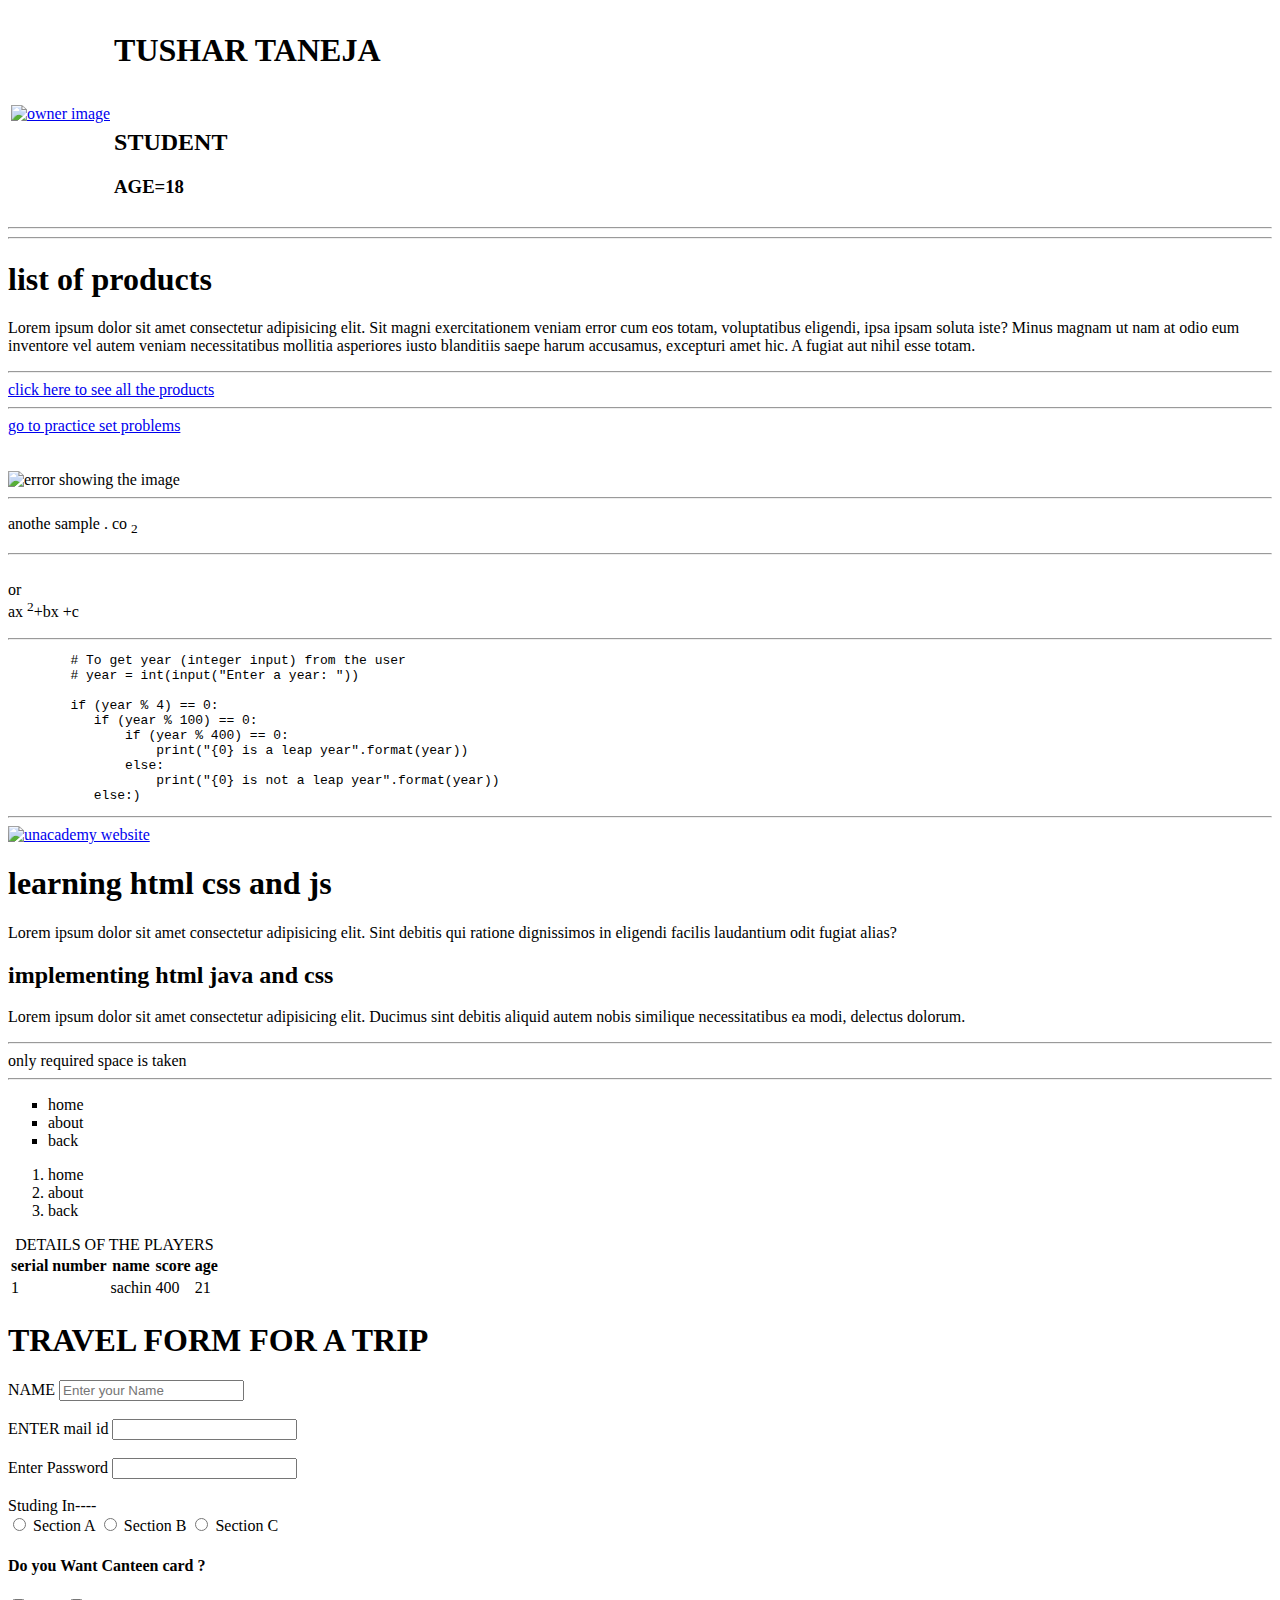
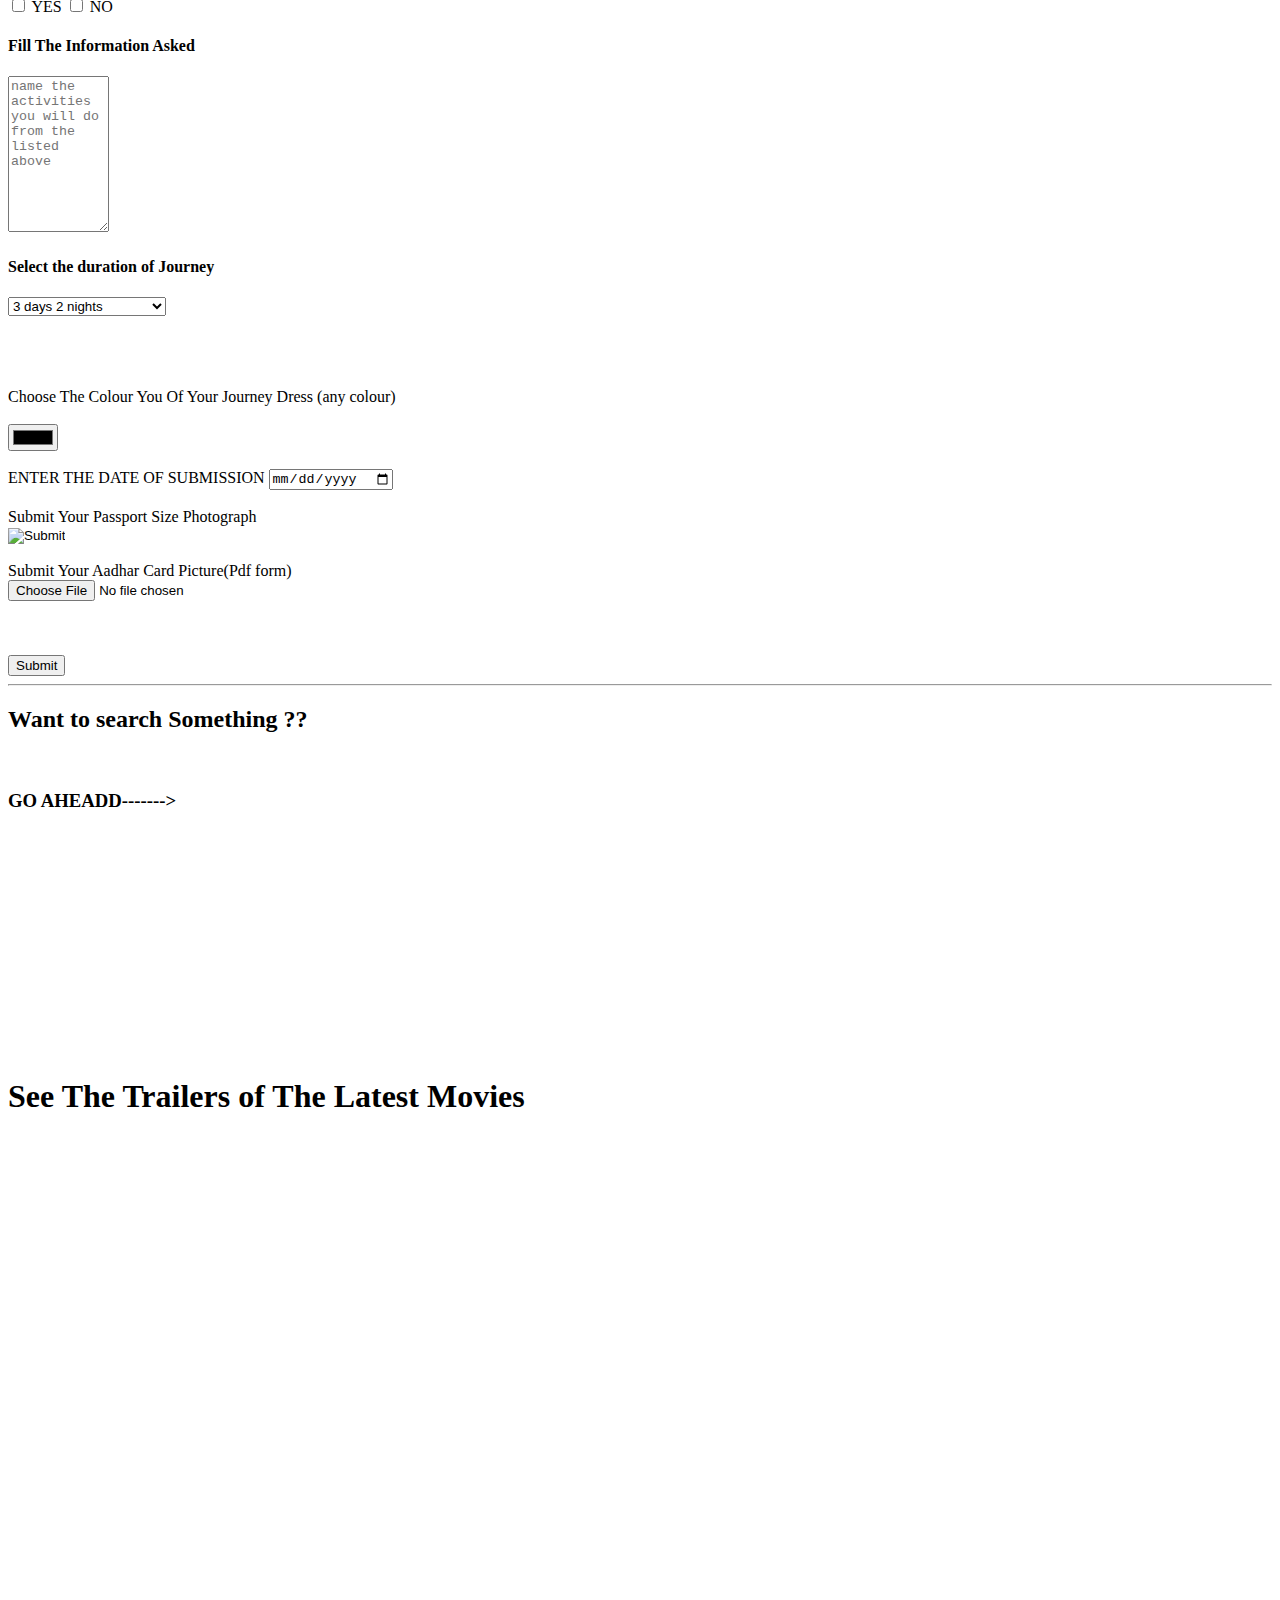
==== index.html @ 65cbde9c "personal" ====
<!DOCTYPE html>
<html lang="en">

<head>
    <meta charset="UTF-8">
    <meta http-equiv="X-UA-Compatible" content="IE=edge">
    <meta name="viewport" content="width=device-width, initial-scale=1.0">
    <title>All about HTML </title>
    <!-- <link href="style.css" rel="stylesheet"> -->
    <!-- USING OF FAVICON -->
    <link rel="shortcut icon" href="favicon.ico" type="image/x-icon">
    <link rel="stylesheet" href="css/style.css">
</head>

<body >
    
    <table>
        <tr>
           <td>
                <a href="/owner.html" target="_main"><img class="OWNER" src="images/mee.jpg" width="90px"  alt="owner image"></a></td>

            <td>
                <h1>TUSHAR TANEJA</h1><br><h2>STUDENT</h2> <h3>AGE=18</h3>
            </td>

            
               
            
       </tr>
 </table><hr><hr>



    <!-- improve this paragraph -->
    <h1>list of products</h1>
    <p>Lorem ipsum dolor sit amet consectetur adipisicing elit. Sit magni exercitationem veniam error cum eos totam,
        voluptatibus eligendi, ipsa ipsam soluta iste? Minus magnam ut nam at odio eum inventore vel autem veniam
        necessitatibus mollitia asperiores iusto blanditiis saepe harum accusamus, excepturi amet hic. A fugiat aut
        nihil esse totam.</p>
    <hr>
    <!-- absoute link -->
    <a href="https://amazon.com" target="_main">click here to see all the products </a><br>
    <hr>
    <!-- relative link -->
    <a href="/practice.html">go to practice set problems</a><br><br><br>
    <!-- img tag -->
    <img src="/download.jpg" width="140px" alt="error showing the image">
    <hr>
    <p> anothe sample . co <sub>2</sub>
        <hr>
        <br> or <br> ax <sup>2</sup>+bx +c
    </p>
    <hr>
    <pre>
        # To get year (integer input) from the user
        # year = int(input("Enter a year: "))
        
        if (year % 4) == 0:
           if (year % 100) == 0:
               if (year % 400) == 0:
                   print("{0} is a leap year".format(year))
               else:
                   print("{0} is not a leap year".format(year))
           else:)</pre>
    <hr>



    <a href="https://unacademy.com" target="_main"><img src="images/pict.jpg" alt="unacademy website"></a>

    <div>
        <h1>learning html css and js</h1>
        <p>Lorem ipsum dolor sit amet consectetur adipisicing elit. Sint debitis qui ratione dignissimos in eligendi
            facilis laudantium odit fugiat alias?</p>
    </div>

    <div>
        <h2>implementing html java and css</h2>
        <p>Lorem ipsum dolor sit amet consectetur adipisicing elit. Ducimus sint debitis aliquid autem nobis similique
            necessitatibus ea modi, delectus dolorum.
        </p>
    </div>
    <hr>
    <!-- div is an example of a block element -->
    <span>only required space is taken</span>
    <hr>
    <!-- span is an example of an inine element -->

    <!-- list -->

    <ul type="square">
        <li>home</li>
        <li>about</li>
        <li>back</li>

    </ul>


    <ol type="1">
        <li>home</li>
        <li>about</li>
        <li>back</li>

    </ol>

    <div>
        <table>
            <caption>DETAILS OF THE PLAYERS</caption>
            <tr>
                <th>serial number </th>
                <th>name</th>
                <th>score</th>
                <th>age</th>
            </tr>

            <tr>
                <td>1</td>
                <td>sachin</td>
                <td>400</td>
                <td>21</td>
            </tr>
        </table>

    </div>

    <!-- colspan  is used to bring different columns under one heading -->
    <!-- syntax is <th>colspan="3"> name</th> -->

<div>
    <!-- html forms -->
    <h1>TRAVEL FORM FOR A TRIP</h1>
    <form action="form.php">
        <!-- action attribute is used to determine that where will all the data entered in the form be handled -->
       <label>NAME   </label> <input type="text" placeholder="Enter your Name"><br><br>
       <label >ENTER mail id</label> <input type="email"><br><br>
      <label> Enter Password</label> <input type="password"><br><br>
<label>Studing In----</label><br>
        <input type="radio" value="section a" name="section" id="sectionida" />
        <label for="sectionida">Section A</label>


        <input type="radio" value="section b" name="section" id="sectionidb" />
        <label for="sectionidb">Section B</label>

        <input type="radio" value="section c" name="section" id="sectionidc" />
        <label for="sectionidc">Section C</label><br>


        <h4>Do you Want Canteen card ?</h4>

        <input type="checkbox" name="yesorno" id="canteencardans" class="red" />
        <label for="canteencardans">YES</label>

        <input type="checkbox" name="yesorno" id="canteencardanss" class="red" />
        <label for="canteencardanss">NO</label><br>
        <h4>Fill The Information Asked</h4>

        <textarea name="explain" id="explain" cols="10" rows="10"
            placeholder="name the activities you will do from the listed above"></textarea>


        <h4>Select the duration of Journey</h4>
        <select name="days" id="time">
            <option value="">3 days 2 nights</option>
            <option value="">4 days 3 nights</option>
            <option value="">5 days 4 nights</option>
            <option value="">stay till the group stays</option>

        </select><br><br><br><br><br>
        <label>Choose The Colour You Of Your Journey Dress (any colour)</label><br><br>
        <input type="color"><br><br>
       <label>ENTER THE DATE OF SUBMISSION</label> <input type="date"><br><br>
       <label>Submit Your Passport Size Photograph</label><br>
       <input type="image"><br><br>
       <label>Submit Your Aadhar Card Picture(Pdf form)</label><br>
       <input type="file"><br><br><br><br>
        <input type="submit" name="" >
    </form><hr></div>
    <!-- embedding a website -->
    <h2>Want to search Something ??</h2><br>
    <h3>GO AHEADD-------></h3><br><br><br><br>
    <iframe src="https:/bing.com" frameborder="0br
        " width="900px"></iframe>


    <!-- embedding a vedio -->

    <h1>See The Trailers of The Latest Movies</h1><br><br>
    <iframe width="560" height="315" src="https://www.youtube.com/embed/2cv2ueYnKjg" title="YouTube video player"
        frameborder="0" allow="accelerometer; autoplay; clipboard-write; encrypted-media; gyroscope; picture-in-picture"
        allowfullscreen></iframe>

    <iframe width="560" height="315" src="https://www.youtube.com/embed/6ZfuNTqbHE8" title="YouTube video player"
        frameborder="0" allow="accelerometer; autoplay; clipboard-write; encrypted-media; gyroscope; picture-in-picture"
        allowfullscreen></iframe>



    <iframe width="560" height="315" src="https://www.youtube.com/embed/Ke1Y3P9D0Bc" title="YouTube video player"
        frameborder="0" allow="accelerometer; autoplay; clipboard-write; encrypted-media; gyroscope; picture-in-picture"
        allowfullscreen></iframe>

    <iframe width="560" height="315" src="https://www.youtube.com/embed/1Q8fG0TtVAY" title="YouTube video player"
        frameborder="0" allow="accelerometer; autoplay; clipboard-write; encrypted-media; gyroscope; picture-in-picture"
        allowfullscreen></iframe>


    <!-- SEARCH ENGINE OPTIMIZATION (SEO) -->





</body>


</html>
---- style.css ----
body{
    background-color: #8fd6e1;
    
}
hr{
    border-style: none ;
    border-top-style:dotted ;     
    width: 60%;
    border-width:2px;
    border-color :rgb(255, 0, 157);
}

h1:hover{
color: brown;
font-family: Verdana, Geneva, Tahoma, sans-serif;
}

/* 
we use classes to provide different styles to same tags used at different places.
if a class is diary then to add style tu it use syntax--
     .diary{
         background-color:red;
     }
*/     
.OWNER{ 
    border-radius: 50px;
} 

/* ID is used for a specific element and is unique for a page.
prefrence is given to ID first and then to class.
if id is bed then syntax to add style is----
     #bed{
         background-colour:red;
     }


/* pseudo class is very imp*/
h1{
    color:green;
    
    font-family: 'Handlee', cursive;
}

img{position: relative;
    left: 5px;
}

.pro{
    text-decoration: underline;
}
.name{
    margin: 0 auto 0 auto;
}
.top-container{
    position: relative;
    padding-top: 100px;
}

.bottom{
    position: absolute;
    left: 400px;
}
.top{
      position: absolute;
     left: 900px;
     top: 200px;
}
.bottom-container{
   background-color:#018bfe;
}

.skills{
    position: relative;
    text-align: left;
}

.skilli{
    text-align: left;
}
.btn {
    background: #1605ff;
    background-image: -webkit-linear-gradient(top, #1605ff, #0afada);
    background-image: -moz-linear-gradient(top, #1605ff, #0afada);
    background-image: -ms-linear-gradient(top, #1605ff, #0afada);
    background-image: -o-linear-gradient(top, #1605ff, #0afada);
    background-image: linear-gradient(to bottom, #1605ff, #0afada);
    -webkit-border-radius: 20;
    -moz-border-radius: 20;
    border-radius: 20px;
    font-family: Arial;
    color: #ffffff;
    font-size: 20px;
    padding: 10px 20px 10px 20px;
    text-decoration: none;
  }
  
  .btn:hover {
    background: #ff00ee;
    background-image: -webkit-linear-gradient(top, #ff00ee, #4613f0);
    background-image: -moz-linear-gradient(top, #ff00ee, #4613f0);
    background-image: -ms-linear-gradient(top, #ff00ee, #4613f0);
    background-image: -o-linear-gradient(top, #ff00ee, #4613f0);
    background-image: linear-gradient(to bottom, #ff00ee, #4613f0);
    text-decoration: none;
  }

  a{
      margin: 10px 20px;
      text-decoration: none;
  }
  a:hover{
      color: #eaf6f6;
  }
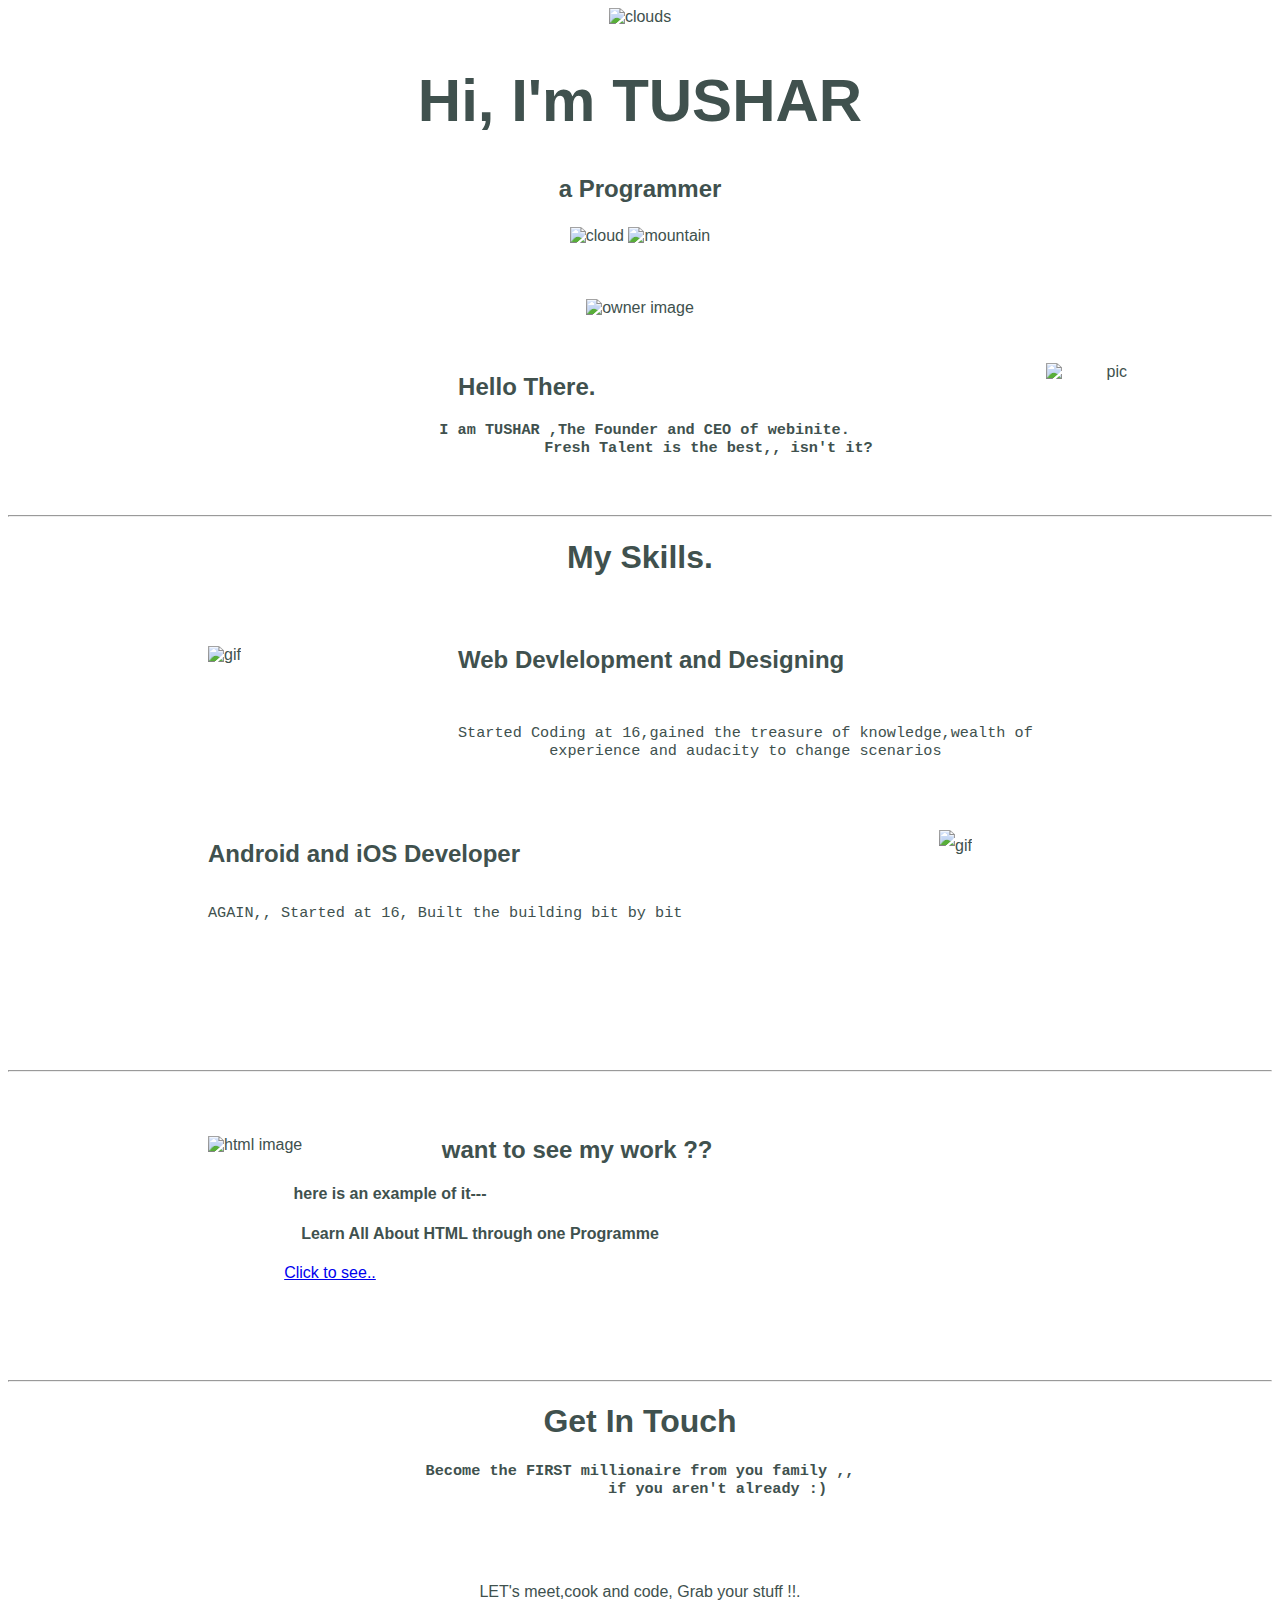
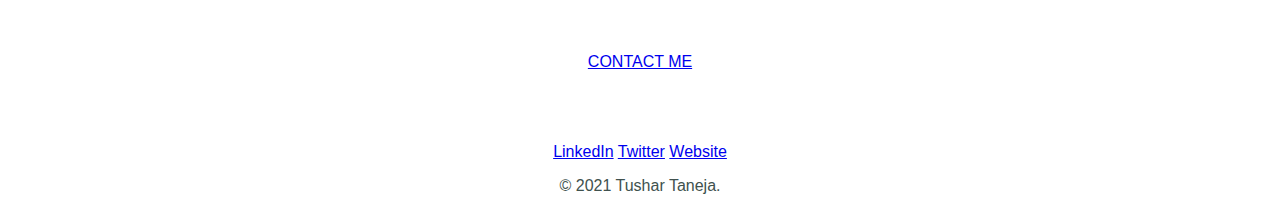
==== commit 86722e3e: "files changed" ====
--- a/index.html
+++ b/index.html
@@ -1,217 +1,90 @@
 <!DOCTYPE html>
 <html lang="en">
-
 <head>
     <meta charset="UTF-8">
     <meta http-equiv="X-UA-Compatible" content="IE=edge">
     <meta name="viewport" content="width=device-width, initial-scale=1.0">
-    <title>All about HTML </title>
-    <!-- <link href="style.css" rel="stylesheet"> -->
-    <!-- USING OF FAVICON -->
-    <link rel="shortcut icon" href="favicon.ico" type="image/x-icon">
-    <link rel="stylesheet" href="css/style.css">
+    <title>TUSHAR TANEJA</title>
+    <link rel="stylesheet" href="/css/style.css">
+    <link rel="preconnect" href="https://fonts.gstatic.com">
+<link href="https://fonts.googleapis.com/css2?family=Dancing+Script&family=Handlee&family=Parisienne&display=swap" rel="stylesheet">
+<style>
+  h2:hover{ color: rgb(8, 118, 221);
+  font-family: 'Lucida Sans', 'Lucida Sans Regular', 'Lucida Grande', 'Lucida Sans Unicode', Geneva, Verdana, sans-serif;}
+</style>
 </head>
 
-<body >
-    
-    <table>
-        <tr>
-           <td>
-                <a href="/owner.html" target="_main"><img class="OWNER" src="images/mee.jpg" width="90px"  alt="owner image"></a></td>
 
-            <td>
-                <h1>TUSHAR TANEJA</h1><br><h2>STUDENT</h2> <h3>AGE=18</h3>
-            </td>
-
-            
-               
-            
-       </tr>
- </table><hr><hr>
+<body style="text-align: center; font-family: Verdana, Geneva, Tahoma, sans-serif, sans-serif; color: #40514E;">
+    <div class="top-container">
+        <img class="top" src="/images/cloud.png" alt="clouds"> 
+        <h1 style="font-size: 60px;">Hi, I'm TUSHAR</h1> 
+         <h2> <p>a   <span class="pro">Pro</span>grammer</p></h2>
+        <img class="bottom" src="/images/cloud.png" alt="cloud">
+        <img style="width: 40%;" src="/images/mountain.png" alt="mountain"><br><br><br><br>
 
 
 
-    <!-- improve this paragraph -->
-    <h1>list of products</h1>
-    <p>Lorem ipsum dolor sit amet consectetur adipisicing elit. Sit magni exercitationem veniam error cum eos totam,
-        voluptatibus eligendi, ipsa ipsam soluta iste? Minus magnam ut nam at odio eum inventore vel autem veniam
-        necessitatibus mollitia asperiores iusto blanditiis saepe harum accusamus, excepturi amet hic. A fugiat aut
-        nihil esse totam.</p>
-    <hr>
-    <!-- absoute link -->
-    <a href="https://amazon.com" target="_main">click here to see all the products </a><br>
-    <hr>
-    <!-- relative link -->
-    <a href="/practice.html">go to practice set problems</a><br><br><br>
-    <!-- img tag -->
-    <img src="/download.jpg" width="140px" alt="error showing the image">
-    <hr>
-    <p> anothe sample . co <sub>2</sub>
+    </div>
+
+    <div class="middle-container">
+        <div class="profile">
+          <img src="/images/tush.jpg" alt="owner image"  width="250px" class="owner"><br><br><br>
+          <img style="float:right; width: 10%; padding-right: 100px; padding-top: 10px;" src="/images/giphy.webp" alt="pic">
+          <h2>Hello There.</h2>
+          <pre><h3> I am TUSHAR ,The Founder and CEO of webinite.
+               Fresh Talent is the best,, isn't it?</h3>
+          </pre>
+        </div>
         <hr>
-        <br> or <br> ax <sup>2</sup>+bx +c
-    </p>
-    <hr>
-    <pre>
-        # To get year (integer input) from the user
-        # year = int(input("Enter a year: "))
+        <div >
+          <h1>My Skills.</h1>
+          <div style="margin: 70px auto 70px auto; "  >
+              <img style="float: left;padding-left: 200px;" src="/images/200w.webp" alt="gif">
+            <h2 style="text-align: left; padding-left: 450px; ;">Web Devlelopment and Designing</h2>
+           <pre> <h3 style="text-align: left; padding-left: 450px;font-weight:lighter ">Started Coding at 16,gained the treasure of knowledge,wealth of
+          experience and audacity to change scenarios</h3></pre>
+            
+          </div >
+          <div style="margin-bottom: 80px;line-height: 2; " >
+            <img style="float:right; padding-right: 300px;" class="" src="/images/200.webp" alt="gif">
+            <h2 style="text-align: left; padding-left: 200px; ">Android and iOS Developer</h2>
+            <pre><h3 style="text-align: left; padding-left:200px ;font-weight:lighter;">AGAIN,, Started at 16, Built the building bit by bit</h3></pre>
+          </div>
+        </div>
+        <br><br><br><hr><br><br>
+        <div  class="">
+          <img style="float: left; padding-left: 200px;" src="/images/ht.webp" alt="html image">
+        <h2 style="padding-right: 420px;">want to see my work ??</h2>
+        <h4 style="padding-right: 500px;">here is an example of it---</h4>
+        <h4 style="padding-right: 320px;">Learn All About HTML through one Programme</h4>
         
-        if (year % 4) == 0:
-           if (year % 100) == 0:
-               if (year % 400) == 0:
-                   print("{0} is a leap year".format(year))
-               else:
-                   print("{0} is not a leap year".format(year))
-           else:)</pre>
-    <hr>
+        <a style="padding-right: 620px;" href="/tushar.html"target="_main">Click to see..</a>
+        </div> <br><br><br><br><br><hr>
+
+
+        <!-- style="text-align: right;" -->
 
 
 
-    <a href="https://unacademy.com" target="_main"><img src="images/pict.jpg" alt="unacademy website"></a>
-
-    <div>
-        <h1>learning html css and js</h1>
-        <p>Lorem ipsum dolor sit amet consectetur adipisicing elit. Sint debitis qui ratione dignissimos in eligendi
-            facilis laudantium odit fugiat alias?</p>
-    </div>
-
-    <div>
-        <h2>implementing html java and css</h2>
-        <p>Lorem ipsum dolor sit amet consectetur adipisicing elit. Ducimus sint debitis aliquid autem nobis similique
-            necessitatibus ea modi, delectus dolorum.
-        </p>
-    </div>
-    <hr>
-    <!-- div is an example of a block element -->
-    <span>only required space is taken</span>
-    <hr>
-    <!-- span is an example of an inine element -->
-
-    <!-- list -->
-
-    <ul type="square">
-        <li>home</li>
-        <li>about</li>
-        <li>back</li>
-
-    </ul>
-
-
-    <ol type="1">
-        <li>home</li>
-        <li>about</li>
-        <li>back</li>
-
-    </ol>
-
-    <div>
-        <table>
-            <caption>DETAILS OF THE PLAYERS</caption>
-            <tr>
-                <th>serial number </th>
-                <th>name</th>
-                <th>score</th>
-                <th>age</th>
-            </tr>
-
-            <tr>
-                <td>1</td>
-                <td>sachin</td>
-                <td>400</td>
-                <td>21</td>
-            </tr>
-        </table>
-
-    </div>
-
-    <!-- colspan  is used to bring different columns under one heading -->
-    <!-- syntax is <th>colspan="3"> name</th> -->
-
-<div>
-    <!-- html forms -->
-    <h1>TRAVEL FORM FOR A TRIP</h1>
-    <form action="form.php">
-        <!-- action attribute is used to determine that where will all the data entered in the form be handled -->
-       <label>NAME   </label> <input type="text" placeholder="Enter your Name"><br><br>
-       <label >ENTER mail id</label> <input type="email"><br><br>
-      <label> Enter Password</label> <input type="password"><br><br>
-<label>Studing In----</label><br>
-        <input type="radio" value="section a" name="section" id="sectionida" />
-        <label for="sectionida">Section A</label>
-
-
-        <input type="radio" value="section b" name="section" id="sectionidb" />
-        <label for="sectionidb">Section B</label>
-
-        <input type="radio" value="section c" name="section" id="sectionidc" />
-        <label for="sectionidc">Section C</label><br>
-
-
-        <h4>Do you Want Canteen card ?</h4>
-
-        <input type="checkbox" name="yesorno" id="canteencardans" class="red" />
-        <label for="canteencardans">YES</label>
-
-        <input type="checkbox" name="yesorno" id="canteencardanss" class="red" />
-        <label for="canteencardanss">NO</label><br>
-        <h4>Fill The Information Asked</h4>
-
-        <textarea name="explain" id="explain" cols="10" rows="10"
-            placeholder="name the activities you will do from the listed above"></textarea>
-
-
-        <h4>Select the duration of Journey</h4>
-        <select name="days" id="time">
-            <option value="">3 days 2 nights</option>
-            <option value="">4 days 3 nights</option>
-            <option value="">5 days 4 nights</option>
-            <option value="">stay till the group stays</option>
-
-        </select><br><br><br><br><br>
-        <label>Choose The Colour You Of Your Journey Dress (any colour)</label><br><br>
-        <input type="color"><br><br>
-       <label>ENTER THE DATE OF SUBMISSION</label> <input type="date"><br><br>
-       <label>Submit Your Passport Size Photograph</label><br>
-       <input type="image"><br><br>
-       <label>Submit Your Aadhar Card Picture(Pdf form)</label><br>
-       <input type="file"><br><br><br><br>
-        <input type="submit" name="" >
-    </form><hr></div>
-    <!-- embedding a website -->
-    <h2>Want to search Something ??</h2><br>
-    <h3>GO AHEADD-------></h3><br><br><br><br>
-    <iframe src="https:/bing.com" frameborder="0br
-        " width="900px"></iframe>
-
-
-    <!-- embedding a vedio -->
-
-    <h1>See The Trailers of The Latest Movies</h1><br><br>
-    <iframe width="560" height="315" src="https://www.youtube.com/embed/2cv2ueYnKjg" title="YouTube video player"
-        frameborder="0" allow="accelerometer; autoplay; clipboard-write; encrypted-media; gyroscope; picture-in-picture"
-        allowfullscreen></iframe>
-
-    <iframe width="560" height="315" src="https://www.youtube.com/embed/6ZfuNTqbHE8" title="YouTube video player"
-        frameborder="0" allow="accelerometer; autoplay; clipboard-write; encrypted-media; gyroscope; picture-in-picture"
-        allowfullscreen></iframe>
-
-
-
-    <iframe width="560" height="315" src="https://www.youtube.com/embed/Ke1Y3P9D0Bc" title="YouTube video player"
-        frameborder="0" allow="accelerometer; autoplay; clipboard-write; encrypted-media; gyroscope; picture-in-picture"
-        allowfullscreen></iframe>
-
-    <iframe width="560" height="315" src="https://www.youtube.com/embed/1Q8fG0TtVAY" title="YouTube video player"
-        frameborder="0" allow="accelerometer; autoplay; clipboard-write; encrypted-media; gyroscope; picture-in-picture"
-        allowfullscreen></iframe>
-
-
-    <!-- SEARCH ENGINE OPTIMIZATION (SEO) -->
-
-
-
-
-
+        <div class="contact-me">
+          <h1>Get In Touch</h1>
+          <pre><h3>Become the FIRST millionaire from you family ,,
+                 if you aren't already :)
+          </h3></pre><br><br>
+          <p>LET's meet,cook and code, Grab your stuff !!.</p><br><br>
+          <a class="btn" href="mailto:tushartaneja24@gmail.com" target="_blank">CONTACT ME</a>
+        </div>
+      </div><br><br><br><br>
+      
+      
+      <div class="bottom-container">
+        <a class="footer-link" href="https://www.linkedin.com/">LinkedIn</a>
+        <a class="footer-link" href="https://twitter.com/">Twitter</a>
+        <a class="footer-link" href="https://www.appbrewery.co/">Website</a>
+        <p>© 2021 Tushar Taneja.</p>
+      </div>
+      
+    
 </body>
-
-
 </html>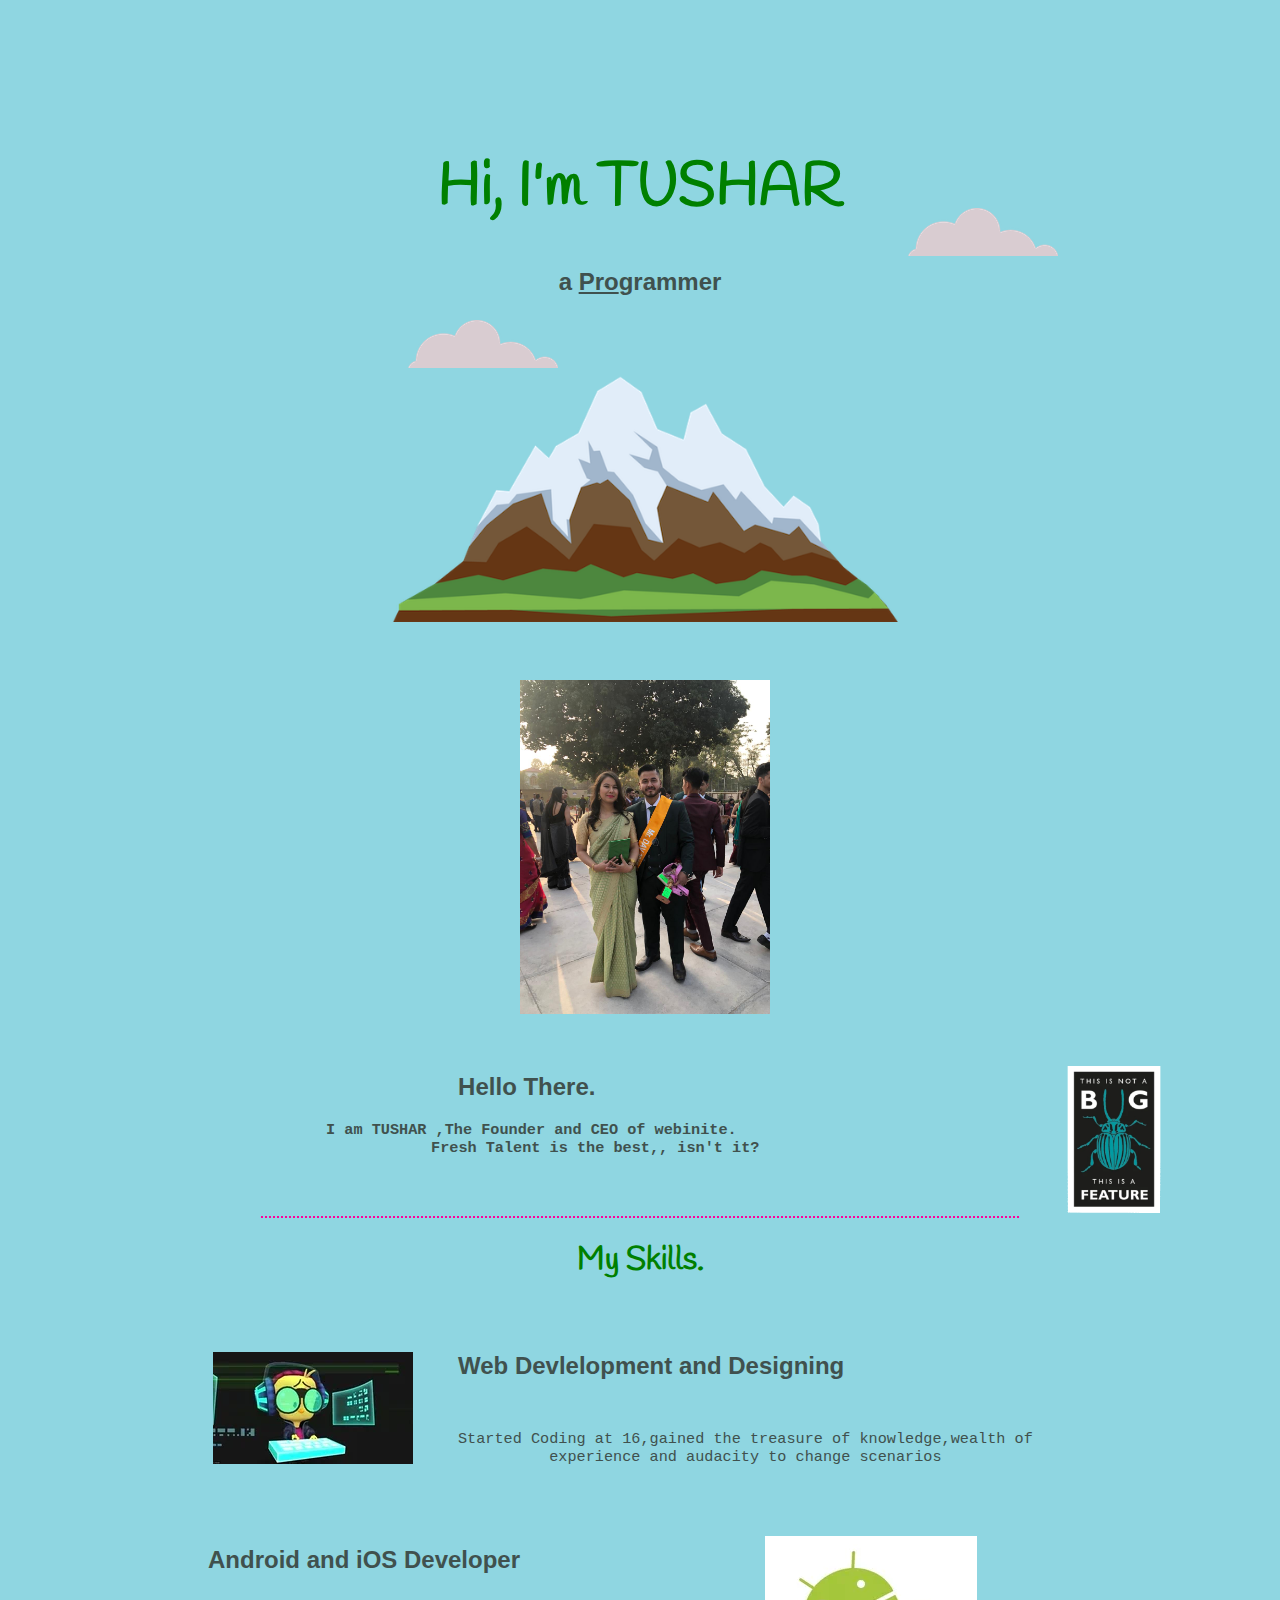
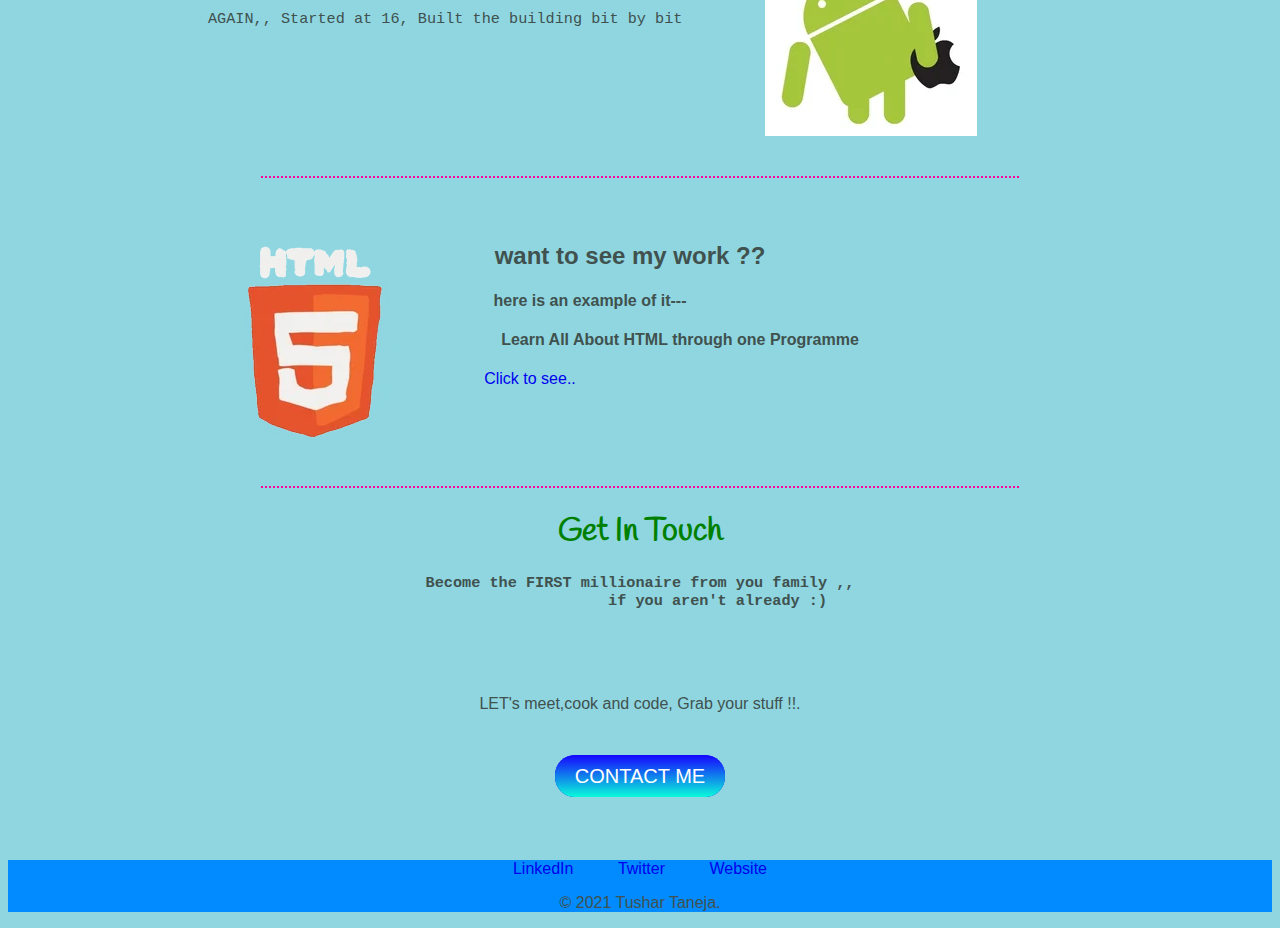
==== commit 53d307c8: "updated" ====
--- a/index.html
+++ b/index.html
@@ -5,7 +5,7 @@
     <meta http-equiv="X-UA-Compatible" content="IE=edge">
     <meta name="viewport" content="width=device-width, initial-scale=1.0">
     <title>TUSHAR TANEJA</title>
-    <link rel="stylesheet" href="/css/style.css">
+    <link rel="stylesheet" href="style.css">
     <link rel="preconnect" href="https://fonts.gstatic.com">
 <link href="https://fonts.googleapis.com/css2?family=Dancing+Script&family=Handlee&family=Parisienne&display=swap" rel="stylesheet">
 <style>
--- a/style.css
+++ b/style.css
@@ -0,0 +1,115 @@
+body{
+    background-color: #8fd6e1;
+    
+}
+hr{
+    border-style: none ;
+    border-top-style:dotted ;     
+    width: 60%;
+    border-width:2px;
+    border-color :rgb(255, 0, 157);
+}
+
+h1:hover{
+color: brown;
+font-family: Verdana, Geneva, Tahoma, sans-serif;
+}
+
+/* 
+we use classes to provide different styles to same tags used at different places.
+if a class is diary then to add style tu it use syntax--
+     .diary{
+         background-color:red;
+     }
+*/     
+.OWNER{ 
+    border-radius: 50px;
+} 
+
+/* ID is used for a specific element and is unique for a page.
+prefrence is given to ID first and then to class.
+if id is bed then syntax to add style is----
+     #bed{
+         background-colour:red;
+     }
+
+
+/* pseudo class is very imp*/
+h1{
+    color:green;
+    
+    font-family: 'Handlee', cursive;
+}
+
+img{position: relative;
+    left: 5px;
+}
+
+.pro{
+    text-decoration: underline;
+}
+.name{
+    margin: 0 auto 0 auto;
+}
+.top-container{
+    position: relative;
+    padding-top: 100px;
+}
+
+.bottom{
+    position: absolute;
+    left: 400px;
+}
+.top{
+      position: absolute;
+     left: 900px;
+     top: 200px;
+}
+.bottom-container{
+   background-color:#018bfe;
+}
+
+.skills{
+    position: relative;
+    text-align: left;
+}
+
+.skilli{
+    text-align: left;
+}
+.btn {
+    background: #1605ff;
+    background-image: -webkit-linear-gradient(top, #1605ff, #0afada);
+    background-image: -moz-linear-gradient(top, #1605ff, #0afada);
+    background-image: -ms-linear-gradient(top, #1605ff, #0afada);
+    background-image: -o-linear-gradient(top, #1605ff, #0afada);
+    background-image: linear-gradient(to bottom, #1605ff, #0afada);
+    -webkit-border-radius: 20;
+    -moz-border-radius: 20;
+    border-radius: 20px;
+    font-family: Arial;
+    color: #ffffff;
+    font-size: 20px;
+    padding: 10px 20px 10px 20px;
+    text-decoration: none;
+  }
+  
+  .btn:hover {
+    background: #ff00ee;
+    background-image: -webkit-linear-gradient(top, #ff00ee, #4613f0);
+    background-image: -moz-linear-gradient(top, #ff00ee, #4613f0);
+    background-image: -ms-linear-gradient(top, #ff00ee, #4613f0);
+    background-image: -o-linear-gradient(top, #ff00ee, #4613f0);
+    background-image: linear-gradient(to bottom, #ff00ee, #4613f0);
+    text-decoration: none;
+  }
+
+  a{
+      margin: 10px 20px;
+      text-decoration: none;
+  }
+  a:hover{
+      color: #eaf6f6;
+  }
+  
+
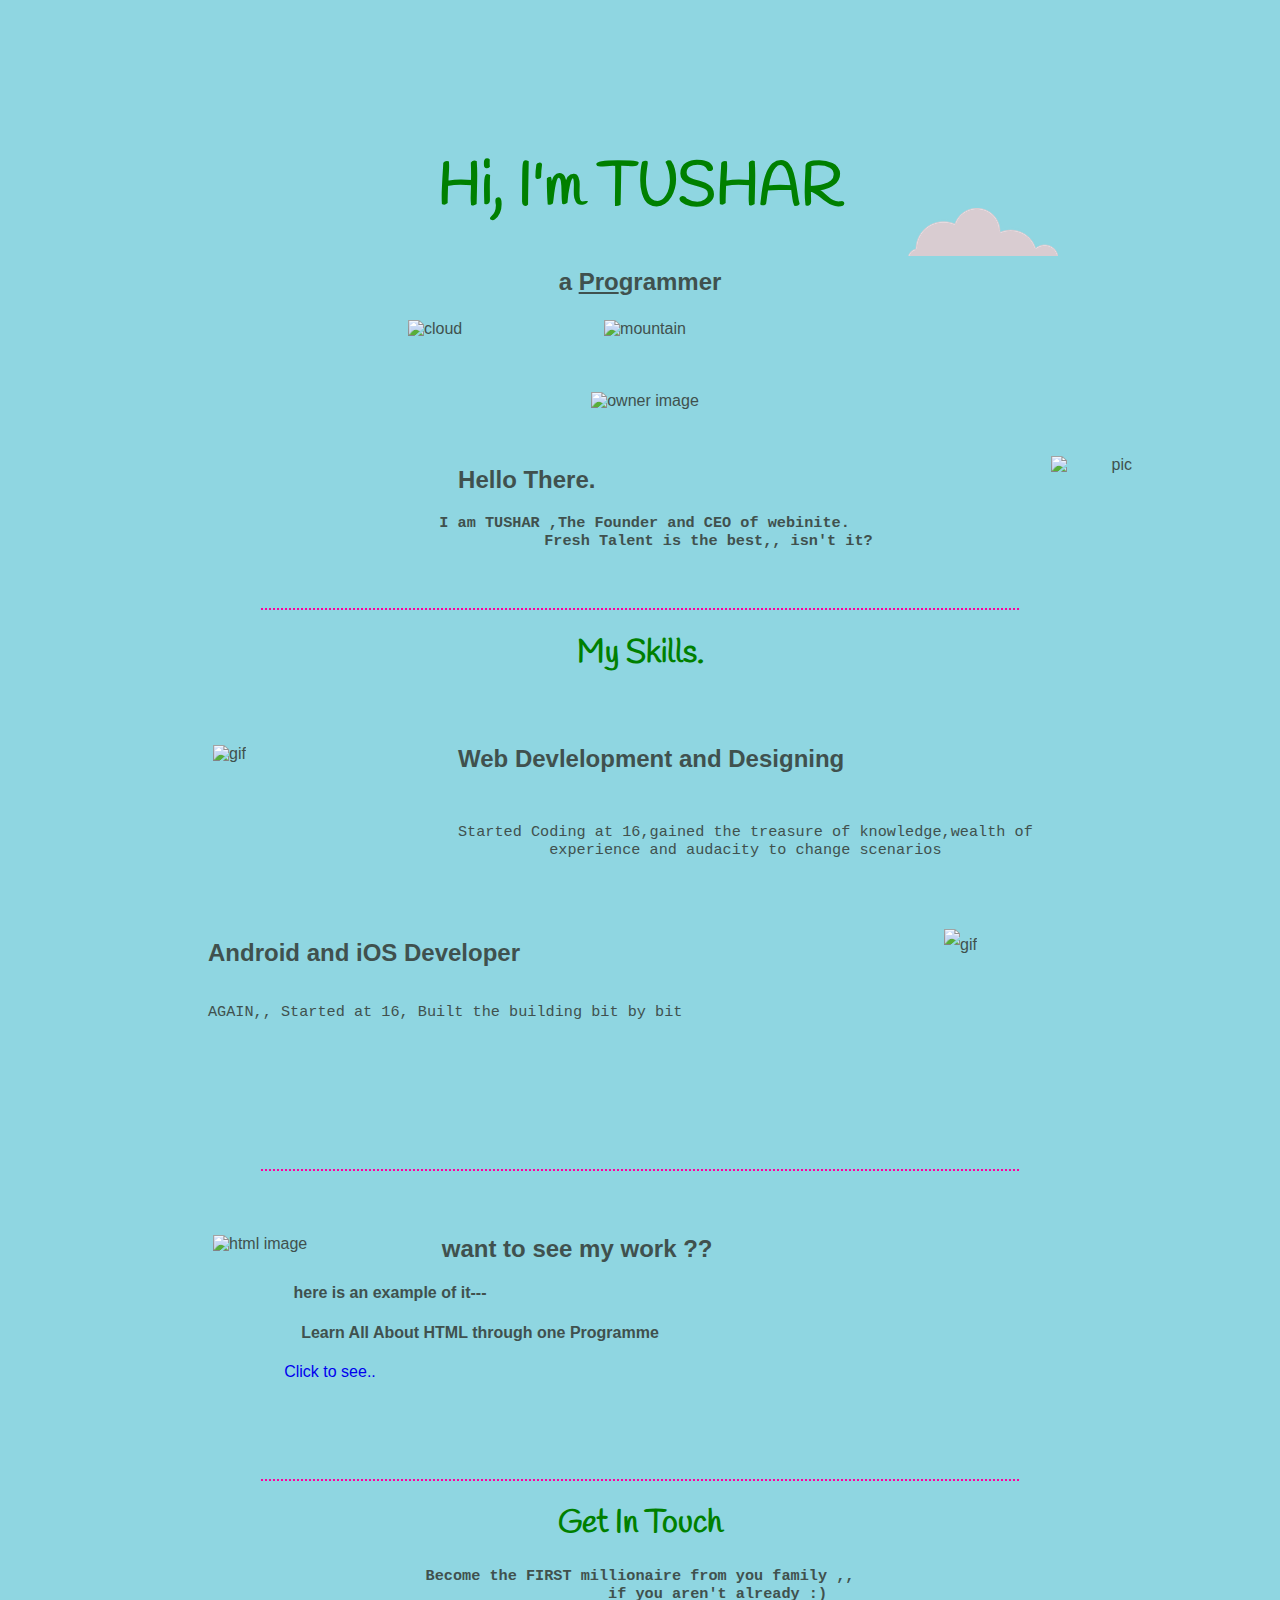
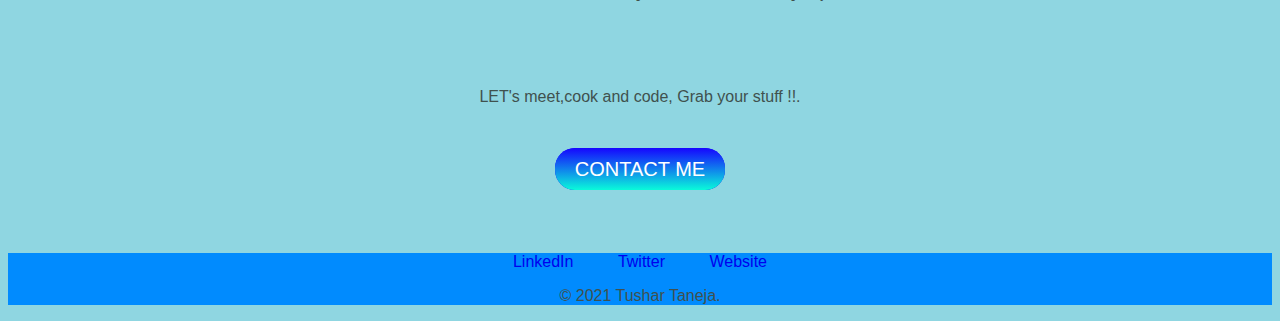
==== commit 9bde4aed: "updated" ====
--- a/index.html
+++ b/index.html
@@ -17,7 +17,7 @@
 
 <body style="text-align: center; font-family: Verdana, Geneva, Tahoma, sans-serif, sans-serif; color: #40514E;">
     <div class="top-container">
-        <img class="top" src="/images/cloud.png" alt="clouds"> 
+        <img class="top" src="cloud.png" alt="clouds"> 
         <h1 style="font-size: 60px;">Hi, I'm TUSHAR</h1> 
          <h2> <p>a   <span class="pro">Pro</span>grammer</p></h2>
         <img class="bottom" src="/images/cloud.png" alt="cloud">
